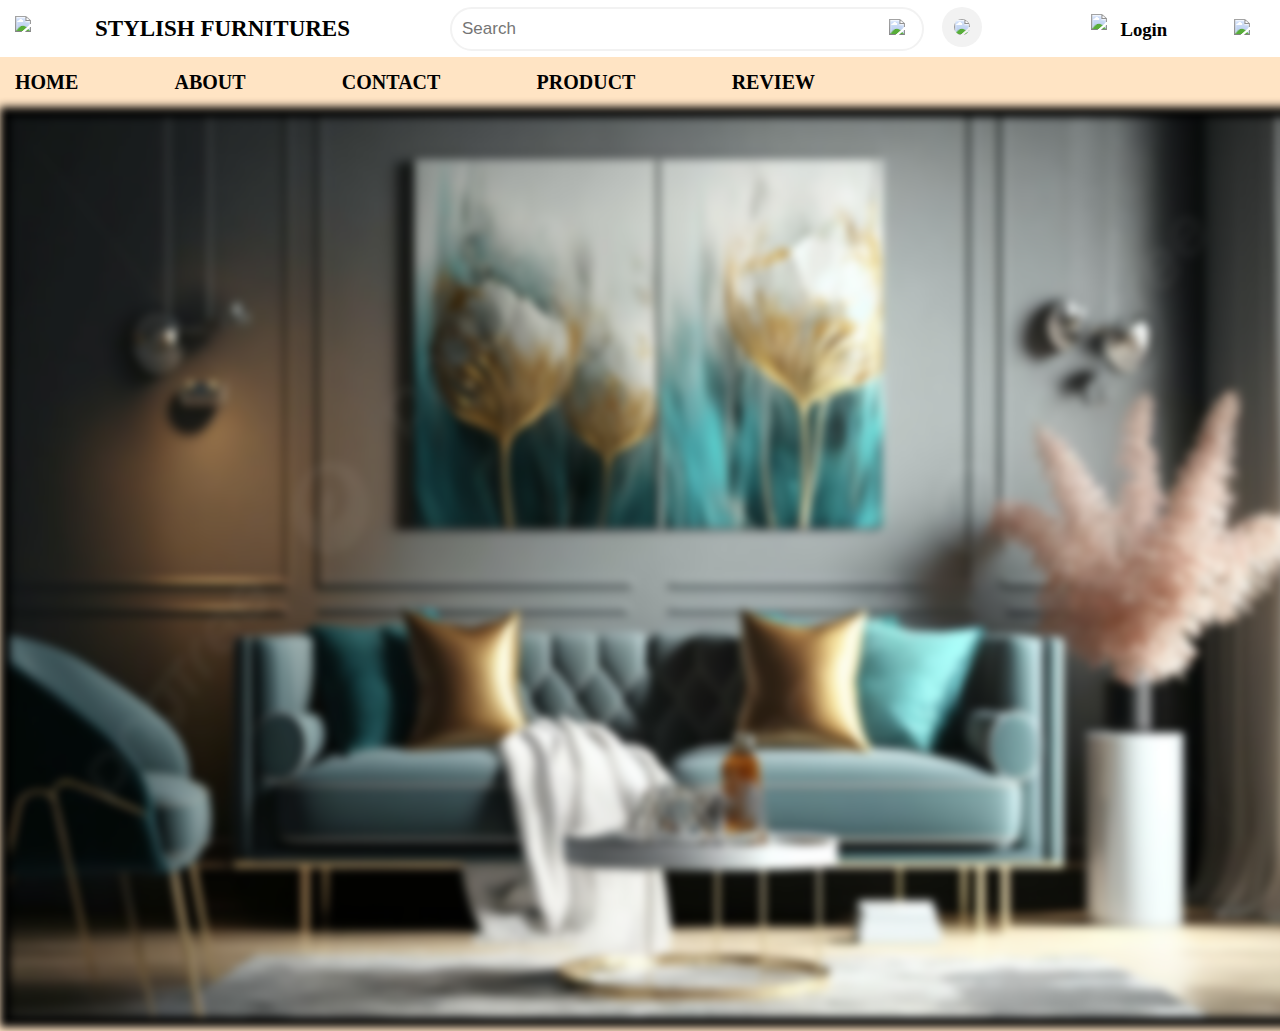
==== index.html @ d1679f16 "navbar header and background image added" ====
<!DOCTYPE html>
<html lang="en">

<head>
    <meta charset="UTF-8">
    <meta name="viewport" content="width=device-width, initial-scale=1.0">
    <title>Document</title>
    <link rel="stylesheet" href="./css/index.css" />
</head>

<body>



    <div class="navbar">

        <div class="brand-container-1">
            <img src="./image/menu-icon.png" class="menu-icon">
            <h1 class="brand-name">STYLISH FURNITURES</h1>

        </div>
        <input type="text" placeholder="Search" class="searchbar" />
        <img src="./image/search-icon.png" class="search-icon" />
        <div>
            <img src="./image/mike.png" class="mike" />
        </div>
        <div class="login-container">
            <img src="./image/login.png" class="login-icon" />
            <h3 class="login">Login</h3>
        </div>
        <div>
        <img src="./image/bell.png" class="login-icon" />
    </div></div>
    

    <!-- navbar -->

    <div>
        <div class="navbar-section2">
            <span class="nav-item">HOME</span>
            <span class="nav-item">ABOUT</span>
            <span class="nav-item">CONTACT</span>
            <span class="nav-item">PRODUCT</span>
            <span class="nav-item">REVIEW</span>
        </div>
    </div>
    <img src="./image/header-background-img.jpg" class="header-background-img"/>


    
</body>

</html>
---- css/index.css ----
body {
    background-color: bisque;
    padding: 0;
    margin: 0;
}

.navbar {
    background-color: white;
    display: flex;
    flex-direction: row;
    align-items: center;
}

.menu-icon {
    height: 25px;
    margin: 15px;
}

.brand-container {
    display: flex;
    flex-direction: row;
    align-items: center;
    justify-content: space-around;
    margin-left: 30px;
    width: 125px;
}

.brand-container-1 {
    width: 350px;
    display: flex;
    justify-content: space-between;
    align-items: center;


}

.brand-name {
    text-align: center;
    font-size: 23px;
    font-weight: bold;
}

.searchbar {
    font-size: 17px;
    border-radius: 30px;
    width: 450px;
    padding: 10px;
    border: 2px solid #f2f2f2;
    margin-left: 100px;

}

.search-icon {
    height: 20px;
    position: relative;
    right: 35px;
}

.mike {
    height: 25px;
    background-color: #f2f2f2;
    padding: 12px;
    border-radius: 50%;
    margin: 2px;
}

.login-container {
    display: flex;
    align-items: center;
    width: 90px;
    justify-content: space-around;
    margin-left: 100px;
    margin-right: 60px;

}

.login {
    height: 20px;

}

.login-icon {
    height: 30px;
}

.navbar-section2 {
    display: flex;
    flex-wrap: wrap;
    width: 800px;
    height: 50px;

    align-items: center;
    justify-content: space-between;
    margin-left: 15px;


}

.nav-item {
    font-size: 20px;
    font-weight: bold;

}

.header-background-img {
    height: 100vh;
    width: 100%;

    /* Add the blur effect */
    filter: blur(4px);
    -webkit-filter: blur(4px);
    border: 10px solid black;
}
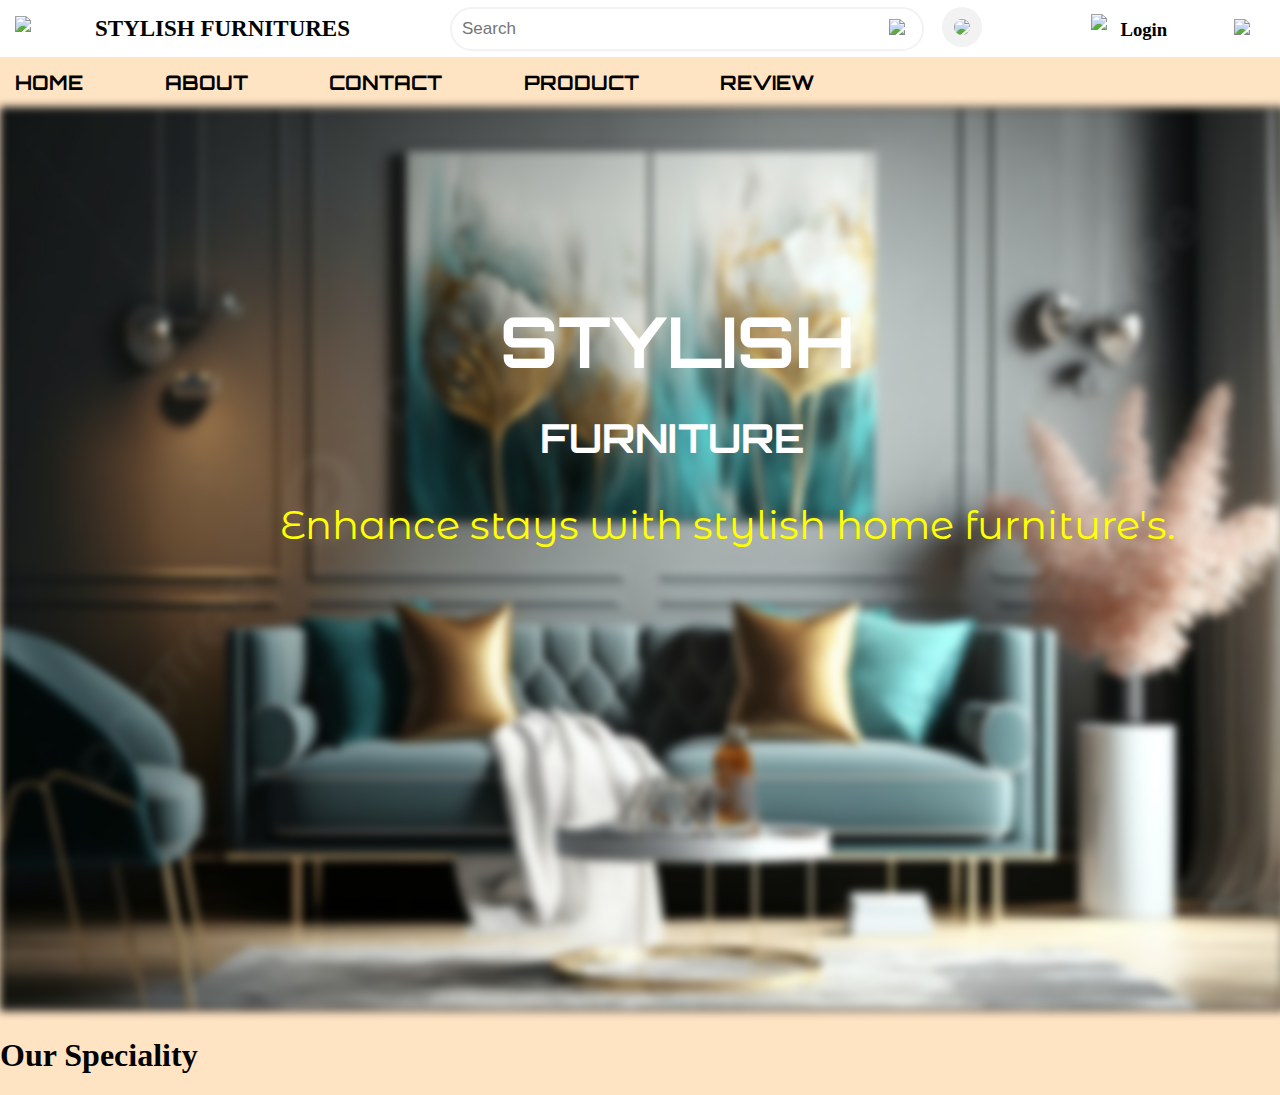
==== commit eb900163: "changes added" ====
--- a/index.html
+++ b/index.html
@@ -45,6 +45,14 @@
         </div>
     </div>
     <img src="./image/header-background-img.jpg" class="header-background-img"/>
+    <h1 class="header-brand-name1">STYLISH</h1>
+    <h2 class="header-brand-name2">FURNITURE</h2>
+    <p3 class="header-desc"> Enhance stays with stylish home furniture's.</p3>
+
+    <h1>Our Speciality</h1>
+    <div>
+        
+    </div>
 
 
     
--- a/css/index.css
+++ b/css/index.css
@@ -1,3 +1,8 @@
+@import url('https://fonts.googleapis.com/css2?family=Montserrat+Alternates:ital,wght@0,100;0,200;0,300;0,400;0,500;0,600;0,700;0,800;0,900;1,100;1,200;1,300;1,400;1,500;1,600;1,700;1,800;1,900&family=Orbitron:wght@400..900&display=swap');
+
+/*  font-family: "Orbitron", sans-serif; */
+/* font-family: "Montserrat Alternates", sans-serif; */
+
 body {
     background-color: bisque;
     padding: 0;
@@ -99,6 +104,7 @@
 .nav-item {
     font-size: 20px;
     font-weight: bold;
+    font-family: "Orbitron", sans-serif;
 
 }
 
@@ -109,5 +115,41 @@
     /* Add the blur effect */
     filter: blur(4px);
     -webkit-filter: blur(4px);
-    border: 10px solid black;
+    border: 2px solid black;
+    position: relative;
 }
+
+.header-brand-name1 {
+    font-size: 70px;
+    color: white;
+
+
+    font-family: "Orbitron", sans-serif;
+
+    /* font-weight: 400; */
+    /* font-style: normal; */
+    position: absolute;
+    top:250px;
+    left: 500px;
+
+}
+
+.header-brand-name2 {
+    font-size: 40px;
+    font-family: "Orbitron", sans-serif;
+    color: white;
+    position: absolute;
+    top:380px;
+    left: 540px;
+
+
+}
+
+.header-desc {
+    font-size: 40px;
+    font-family: "Montserrat Alternates", sans-serif;
+    position: absolute;
+    top:500px;
+    left: 280px;
+    color:yellow;
+}